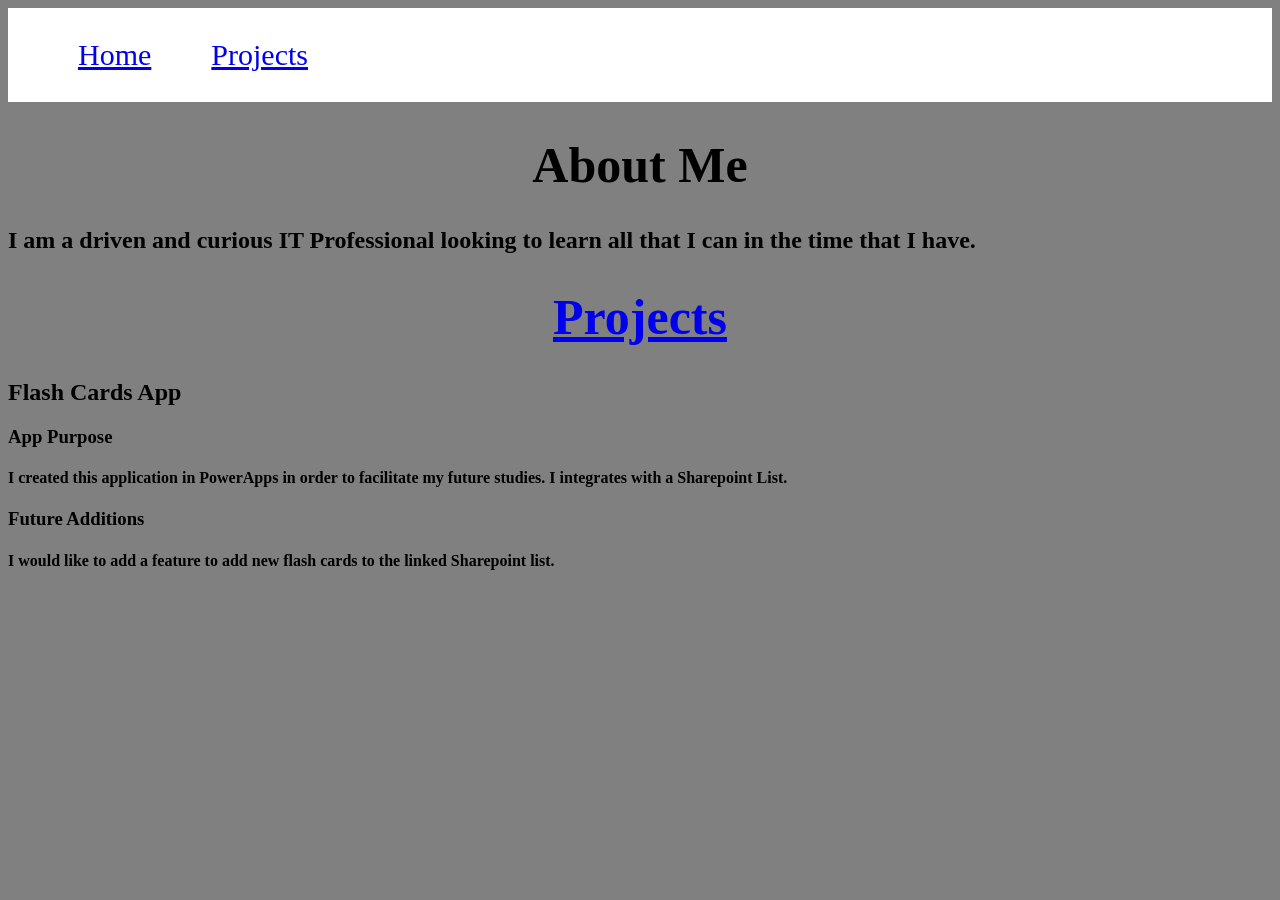
==== index.html @ b4e0bb03 "Update index.html Updated to add flexbox to main section to separate out about me and main content" ====
<!DOCTYPE html>
<html>
  <head>
    <link rel="stylesheet" href="stylesheet.css">
    <title>
      Sabrina Warren Portfolio
    </title>
  </head>
  <body>
    <nav class="navigation">
      <ul class="navigation">
        <li class="navigation">
          <a href="index.html">Home</a>
        </li>
        <li class="navigation">
          <a href="projects.html">Projects</a>
        </li>
      </ul>
    </nav>
    <div class="main">
      <div>
        <h1>
          About Me
        </h1>
        <h2>
          I am a driven and curious IT Professional looking to learn all that I can in the time that I have.
        </h2>
      </div>
      <div>
      <h1>
        <a href="projects.html">Projects</a>
      </h1>
      <h2>
        Flash Cards App
      </h2>
      <h3>
        App Purpose
      </h3>
      <h4>
        I created this application in PowerApps in order to facilitate my future studies. I integrates with a Sharepoint List.
      </h4>
      <h3>
        Future Additions
      </h3>
      <h4>
        I would like to add a feature to add new flash cards to the linked Sharepoint list.
      </h4>
    </div>
    </div>
  </body>
</html>
---- stylesheet.css ----
body{
  background-color: gray;
}

h1{
  font-size: 50px;
  color: black;
  text-align: center;
}

.navigation{
  display: flex;
  background-color: white;
}

.navigation ul{
  list-style-type: none;
  margin: 0;
  padding 0;
}

.navigation li{
  margin: 10px;
  padding: 20px;
  font-size: 30px;
}
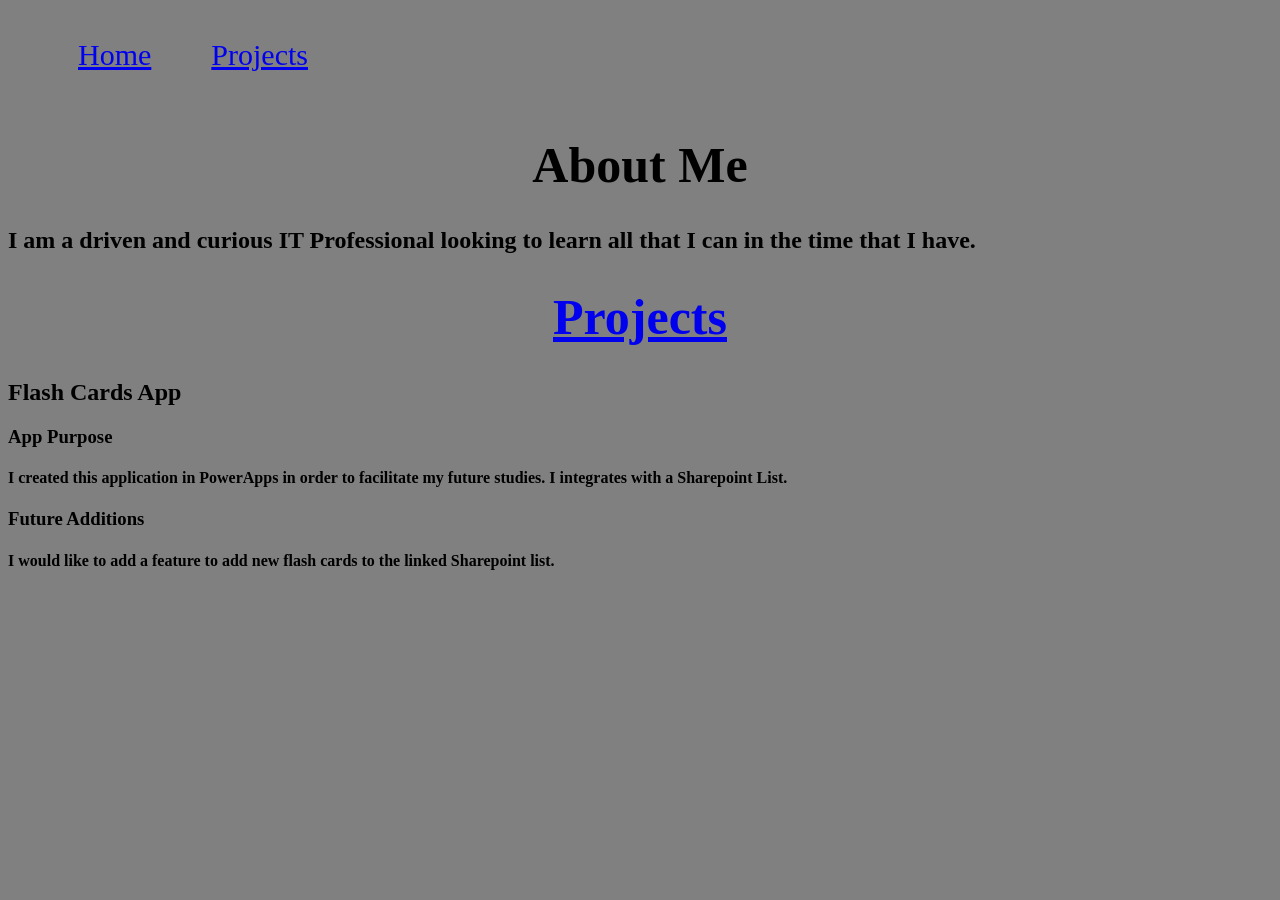
==== commit ee8c6530: "Update index.html Testing new flexbox view" ====
--- a/index.html
+++ b/index.html
@@ -17,8 +17,8 @@
         </li>
       </ul>
     </nav>
-    <div class="main">
-      <div>
+    <div>
+      <div class="main">
         <h1>
           About Me
         </h1>
--- a/stylesheet.css
+++ b/stylesheet.css
@@ -8,9 +8,14 @@
   text-align: center;
 }
 
+.main div{
+  display: flex;
+  background-color: light-green;
+}
+
 .navigation{
   display: flex;
-  background-color: white;
+  background-color: light-green;
 }
 
 .navigation ul{
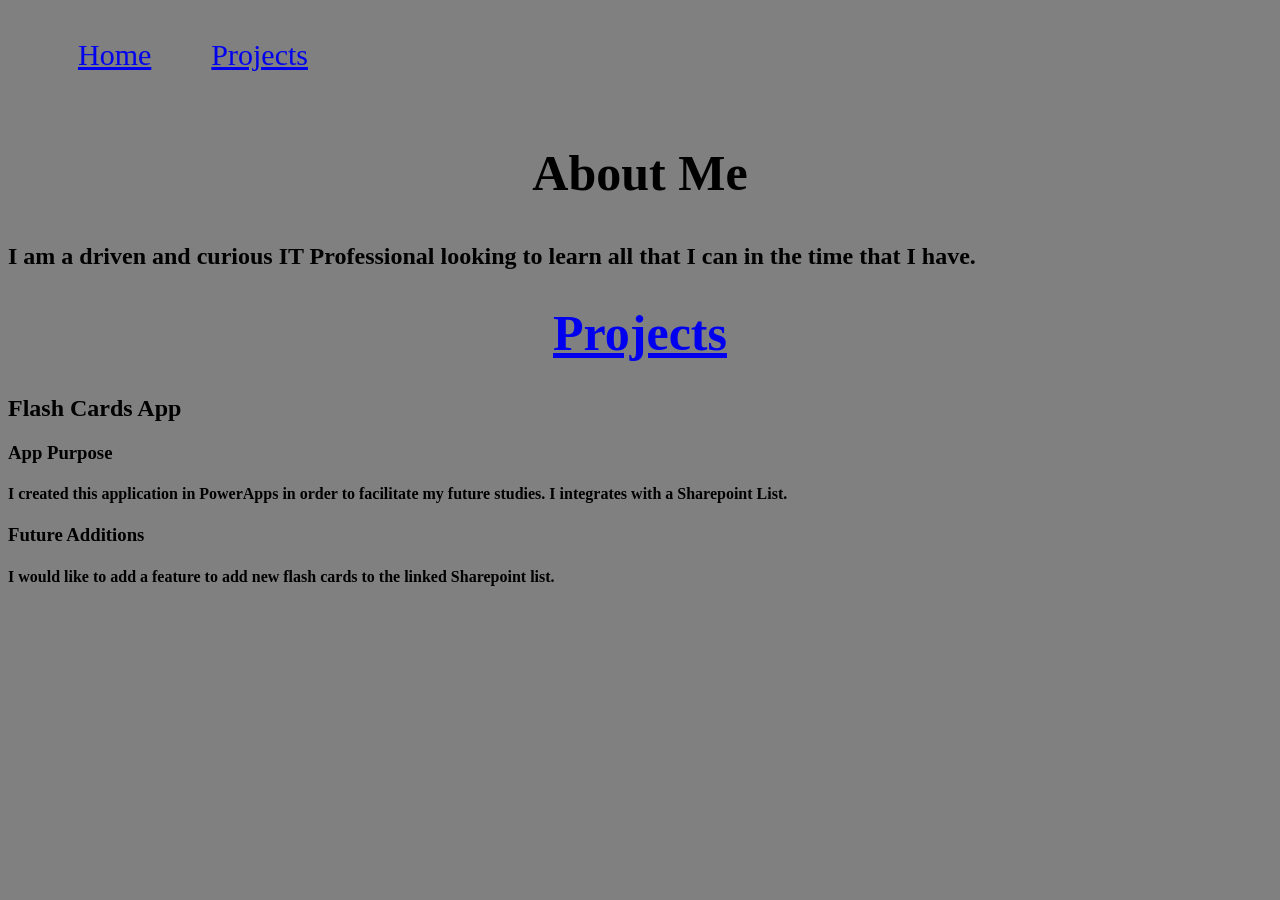
==== commit 75a61d1f: "Update index.html Updating main view" ====
--- a/index.html
+++ b/index.html
@@ -17,16 +17,15 @@
         </li>
       </ul>
     </nav>
-    <div>
-      <div class="main">
+    <div class="main">
+      <aside>
         <h1>
           About Me
         </h1>
         <h2>
           I am a driven and curious IT Professional looking to learn all that I can in the time that I have.
         </h2>
-      </div>
-      <div>
+      </aside>
       <h1>
         <a href="projects.html">Projects</a>
       </h1>
@@ -46,6 +45,5 @@
         I would like to add a feature to add new flash cards to the linked Sharepoint list.
       </h4>
     </div>
-    </div>
   </body>
 </html>
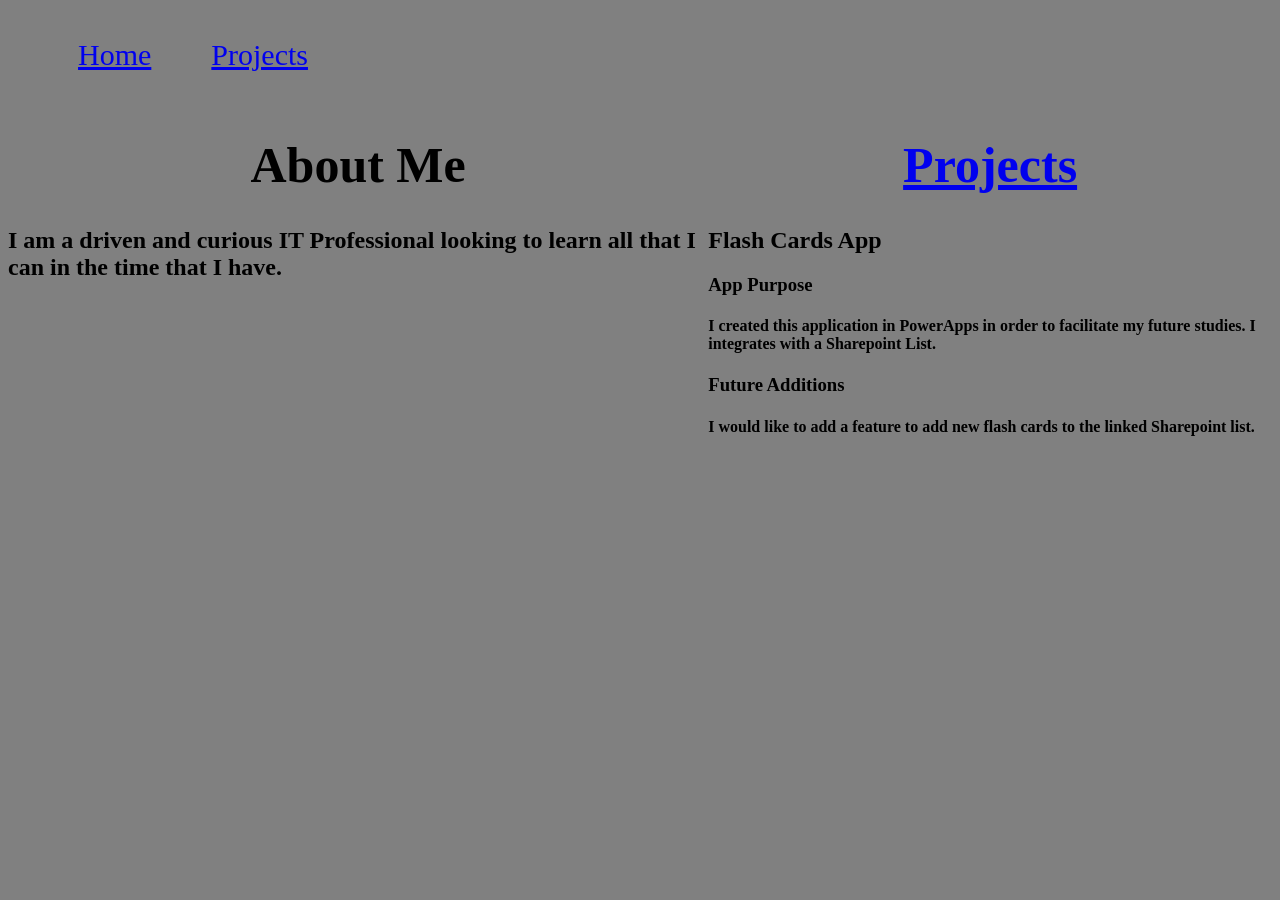
==== commit 39a723ae: "Update index.html" ====
--- a/index.html
+++ b/index.html
@@ -18,32 +18,34 @@
       </ul>
     </nav>
     <div class="main">
-      <aside>
+      <div>
         <h1>
           About Me
         </h1>
         <h2>
           I am a driven and curious IT Professional looking to learn all that I can in the time that I have.
         </h2>
-      </aside>
-      <h1>
-        <a href="projects.html">Projects</a>
-      </h1>
-      <h2>
-        Flash Cards App
-      </h2>
-      <h3>
-        App Purpose
-      </h3>
-      <h4>
-        I created this application in PowerApps in order to facilitate my future studies. I integrates with a Sharepoint List.
-      </h4>
-      <h3>
-        Future Additions
-      </h3>
-      <h4>
-        I would like to add a feature to add new flash cards to the linked Sharepoint list.
-      </h4>
+      </div>
+      <div>
+        <h1>
+          <a href="projects.html">Projects</a>
+        </h1>
+        <h2>
+          Flash Cards App
+        </h2>
+        <h3>
+          App Purpose
+        </h3>
+        <h4>
+          I created this application in PowerApps in order to facilitate my future studies. I integrates with a Sharepoint List.
+        </h4>
+        <h3>
+          Future Additions
+        </h3>
+        <h4>
+          I would like to add a feature to add new flash cards to the linked Sharepoint list.
+        </h4>
+      </div>
     </div>
   </body>
 </html>
--- a/stylesheet.css
+++ b/stylesheet.css
@@ -8,7 +8,7 @@
   text-align: center;
 }
 
-.main div{
+.main{
   display: flex;
   background-color: light-green;
 }
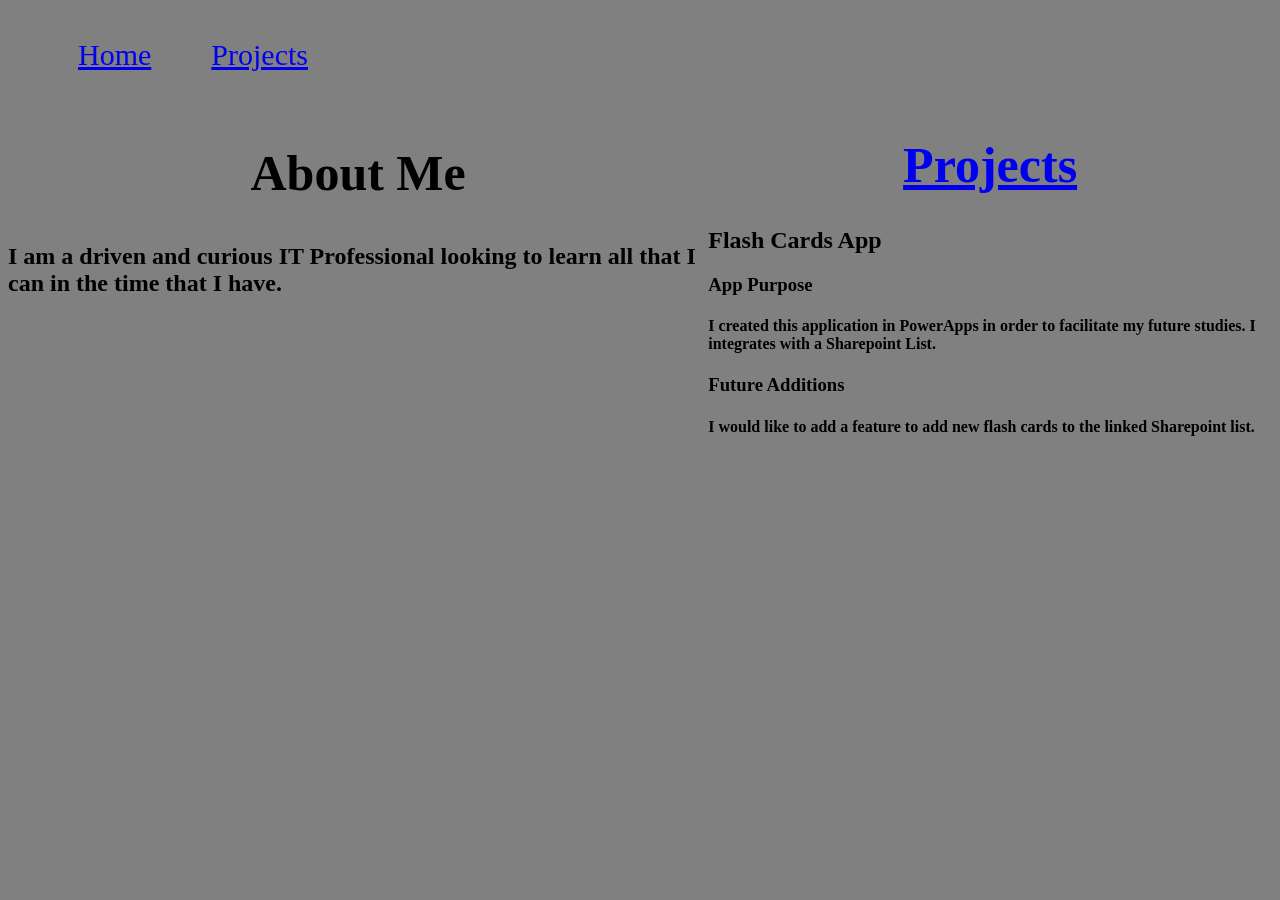
==== commit ead56838: "Update index.html" ====
--- a/index.html
+++ b/index.html
@@ -18,14 +18,14 @@
       </ul>
     </nav>
     <div class="main">
-      <div>
+      <aside>
         <h1>
           About Me
         </h1>
         <h2>
           I am a driven and curious IT Professional looking to learn all that I can in the time that I have.
         </h2>
-      </div>
+      </aside>
       <div>
         <h1>
           <a href="projects.html">Projects</a>
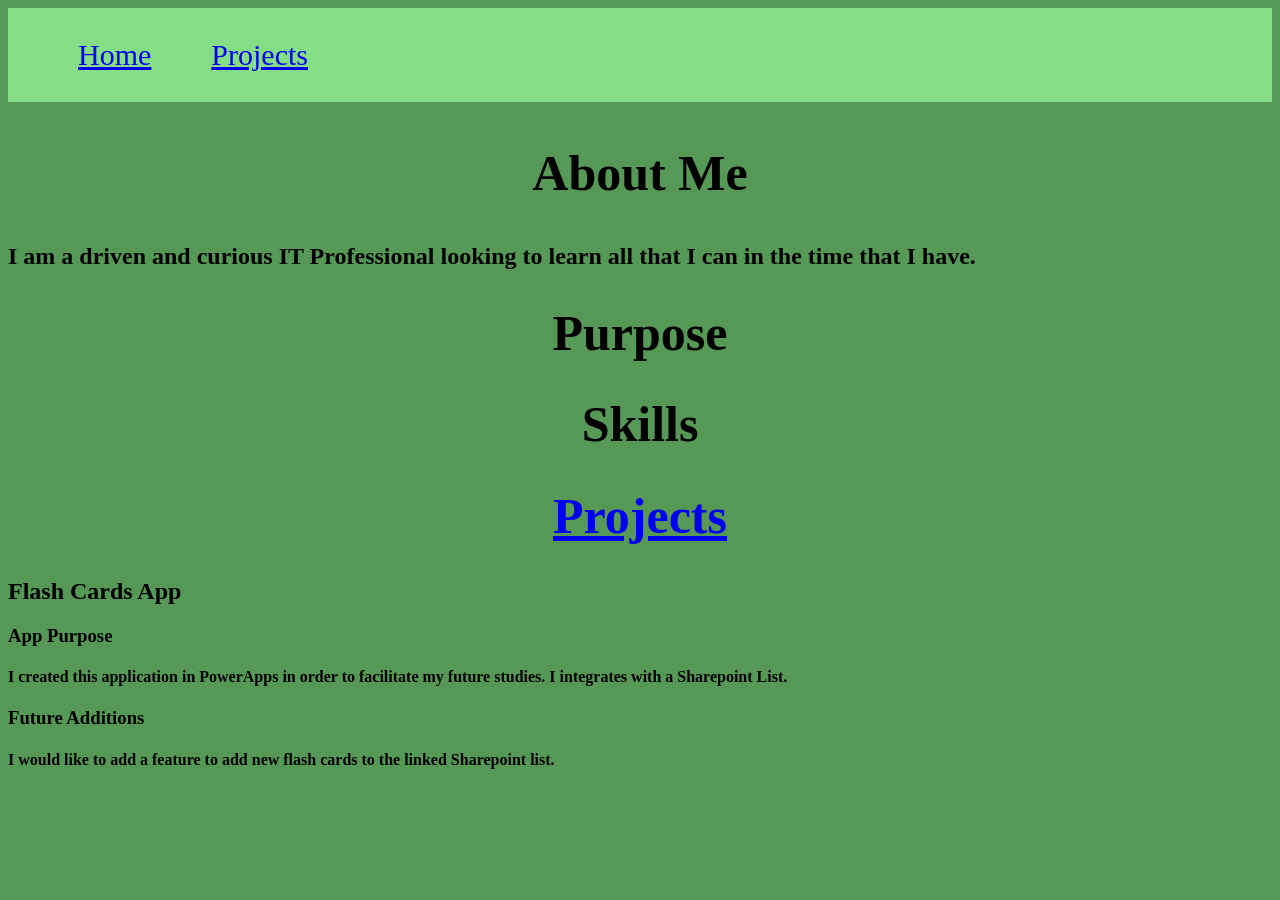
==== commit 8c3c0964: "Update index.html" ====
--- a/index.html
+++ b/index.html
@@ -17,8 +17,8 @@
         </li>
       </ul>
     </nav>
-    <div class="main">
-      <aside>
+    <div class="mainFlex">
+      <aside class="mainFlexAbout">
         <h1>
           About Me
         </h1>
@@ -26,7 +26,13 @@
           I am a driven and curious IT Professional looking to learn all that I can in the time that I have.
         </h2>
       </aside>
-      <div>
+      <div class="mainFlexContent">
+        <h1>
+            Purpose
+        </h1>
+        <h1>
+            Skills
+        </h1>
         <h1>
           <a href="projects.html">Projects</a>
         </h1>
--- a/stylesheet.css
+++ b/stylesheet.css
@@ -1,5 +1,5 @@
 body{
-  background-color: gray;
+  background-color: #569956;
 }
 
 h1{
@@ -10,16 +10,17 @@
 
 .main{
   display: flex;
-  background-color: light-green;
+  background-color: #85de85;
 }
 
 .navigation{
   display: flex;
-  background-color: light-green;
+  background-color: #85de85;
 }
 
 .navigation ul{
   list-style-type: none;
+  justify-content: right;
   margin: 0;
   padding 0;
 }
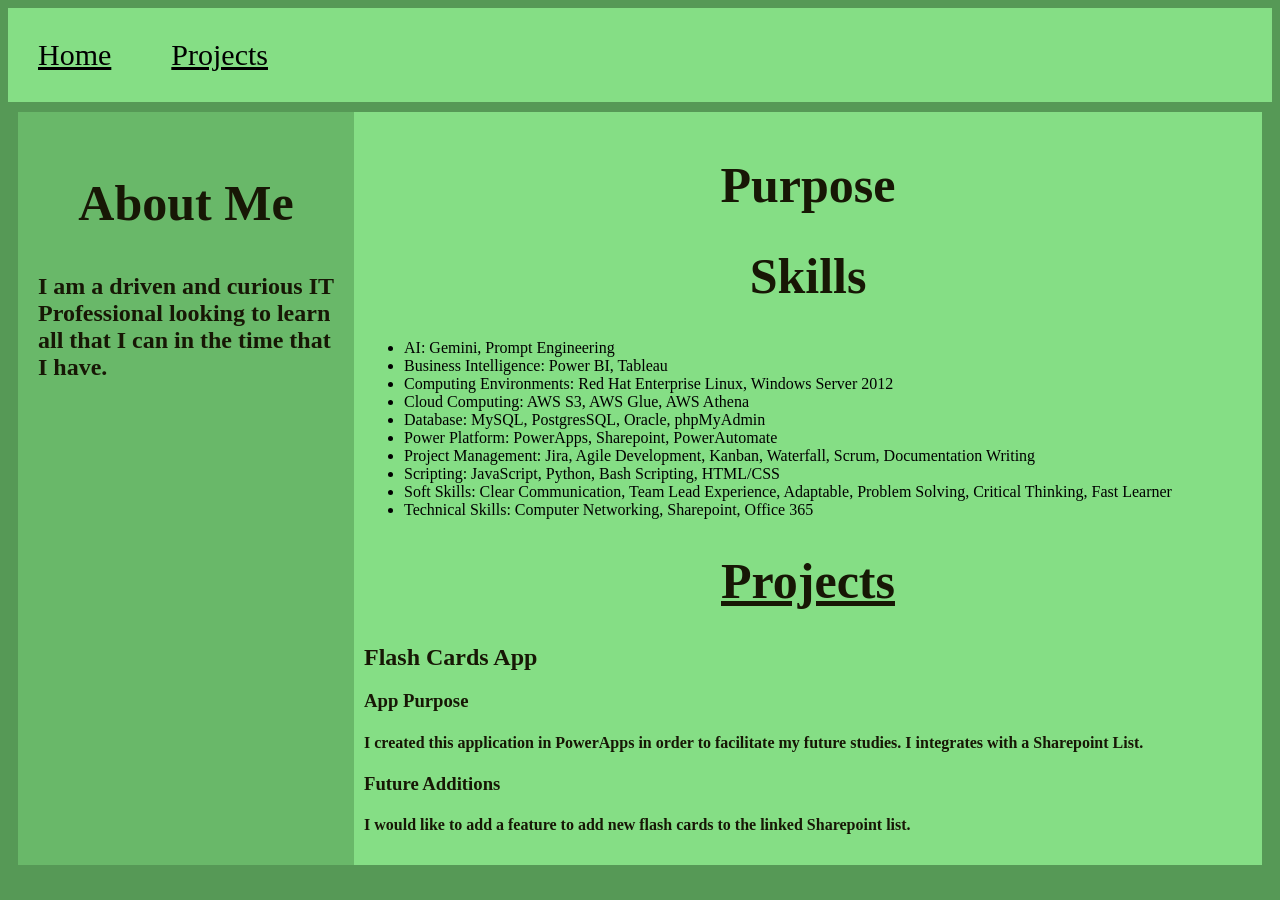
==== commit aa28d1f0: "Update index.html Content update" ====
--- a/index.html
+++ b/index.html
@@ -33,6 +33,38 @@
         <h1>
             Skills
         </h1>
+        <ul>
+          <li>
+            AI: Gemini, Prompt Engineering
+          </li>
+          <li>
+            Business Intelligence: Power BI, Tableau
+          </li>
+          <li>
+            Computing Environments: Red Hat Enterprise Linux, Windows Server 2012
+          </li>
+          <li>
+            Cloud Computing: AWS S3, AWS Glue, AWS Athena
+          </li>
+          <li>
+            Database: MySQL, PostgresSQL, Oracle, phpMyAdmin
+          </li>
+          <li>
+            Power Platform: PowerApps, Sharepoint, PowerAutomate
+          </li>
+          <li>
+            Project Management: Jira, Agile Development, Kanban, Waterfall, Scrum, Documentation Writing
+          </li>
+          <li>
+            Scripting: JavaScript, Python, Bash Scripting, HTML/CSS
+          </li>
+          <li>
+            Soft Skills: Clear Communication, Team Lead Experience, Adaptable, Problem Solving, Critical Thinking, Fast Learner
+          </li>
+          <li>
+            Technical Skills: Computer Networking, Sharepoint, Office 365
+          </li>
+        </ul>
         <h1>
           <a href="projects.html">Projects</a>
         </h1>
--- a/stylesheet.css
+++ b/stylesheet.css
@@ -4,12 +4,45 @@
 
 h1{
   font-size: 50px;
-  color: black;
+  color: #171705;
   text-align: center;
+  font-family: Garamond;
 }
 
-.main{
+h2{
+  font-family: Garamond;
+  color: #171705;
+}
+
+h3{
+  font-family: Garamond;
+  color: #171705;
+}
+
+h4{
+  font-family: Garamond;
+  color: #171705;
+}
+
+a{
+  color: inherit;
+}
+
+.mainFlex{
   display: flex;
+  padding: 10px;
+}
+
+.mainFlexAbout{
+  padding: 20px;
+  flex: 1;
+  background-color: #69b869;
+  position: sticky;
+}
+
+.mainFlexContent{
+  padding: 10px;
+  flex: 3;
   background-color: #85de85;
 }
 
@@ -20,13 +53,13 @@
 
 .navigation ul{
   list-style-type: none;
-  justify-content: right;
   margin: 0;
-  padding 0;
+  padding: 0;
 }
 
 .navigation li{
   margin: 10px;
   padding: 20px;
   font-size: 30px;
+  font-family: Garamond;
 }
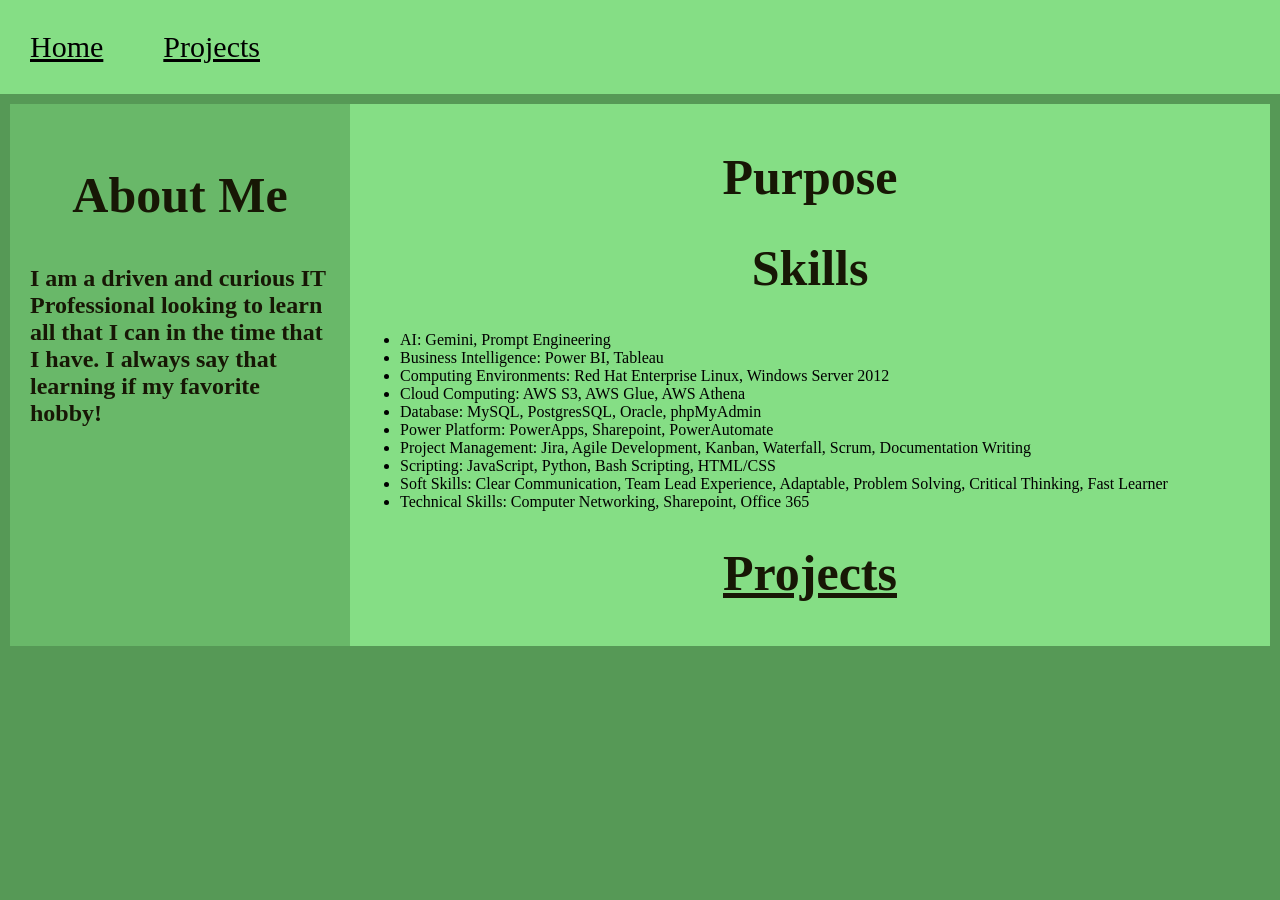
==== commit cb720d96: "Update index.html Content Update" ====
--- a/index.html
+++ b/index.html
@@ -23,7 +23,7 @@
           About Me
         </h1>
         <h2>
-          I am a driven and curious IT Professional looking to learn all that I can in the time that I have.
+          I am a driven and curious IT Professional looking to learn all that I can in the time that I have. I always say that learning if my favorite hobby!
         </h2>
       </aside>
       <div class="mainFlexContent">
@@ -68,20 +68,6 @@
         <h1>
           <a href="projects.html">Projects</a>
         </h1>
-        <h2>
-          Flash Cards App
-        </h2>
-        <h3>
-          App Purpose
-        </h3>
-        <h4>
-          I created this application in PowerApps in order to facilitate my future studies. I integrates with a Sharepoint List.
-        </h4>
-        <h3>
-          Future Additions
-        </h3>
-        <h4>
-          I would like to add a feature to add new flash cards to the linked Sharepoint list.
         </h4>
       </div>
     </div>
--- a/stylesheet.css
+++ b/stylesheet.css
@@ -1,5 +1,8 @@
 body{
   background-color: #569956;
+  width: 100%;
+  margin: 0;
+  padding: 0;
 }
 
 h1{
@@ -46,6 +49,10 @@
   background-color: #85de85;
 }
 
+.navigation nav{
+    width: 100%;
+}
+
 .navigation{
   display: flex;
   background-color: #85de85;
